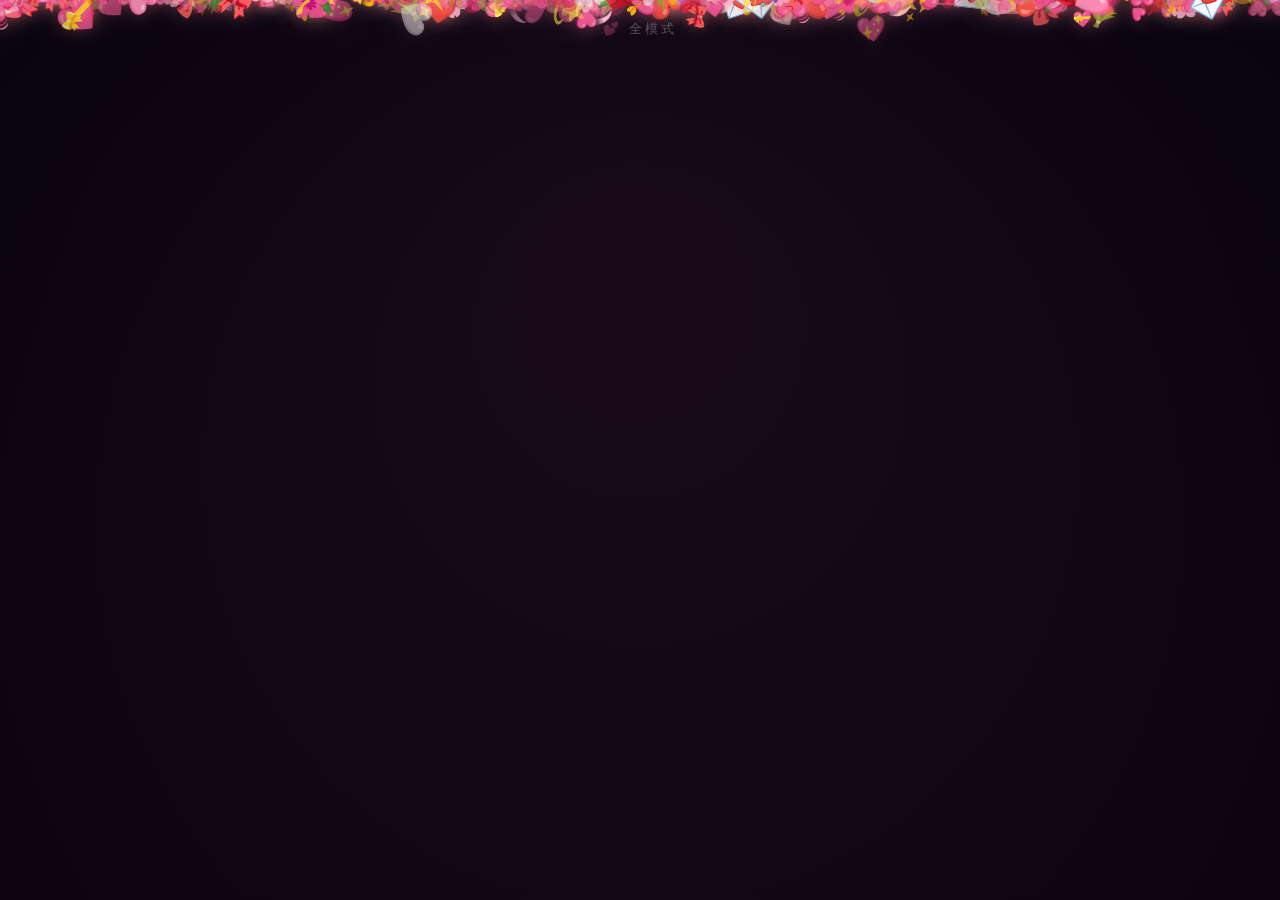
==== love-rain/index.html @ 6b06ee66 "💕 新增 Love Rain · cmatrix --love（Python + HTML 双版本） - love-rain/love_rain.py — Python turtle emoji 雨 " ====
<!DOCTYPE html>
<html lang="zh-CN">
<head>
<meta charset="UTF-8">
<meta name="viewport" content="width=device-width, initial-scale=1.0">
<title>💕 cmatrix --love · Love Rain</title>
<style>
  *,*::before,*::after{box-sizing:border-box;margin:0;padding:0}
  body{
    background:#0a0410;overflow:hidden;
    font-family:-apple-system,"PingFang SC","Noto Sans SC",sans-serif;
    cursor:crosshair;user-select:none;-webkit-user-select:none;
  }
  canvas{display:block;position:fixed;top:0;left:0;}

  #hint{
    position:fixed;bottom:24px;left:50%;transform:translateX(-50%);
    z-index:10;color:rgba(255,255,255,.25);font-size:12px;
    letter-spacing:2px;pointer-events:none;
    transition:opacity .5s;
  }
  #mode{
    position:fixed;top:20px;left:50%;transform:translateX(-50%);
    z-index:10;color:rgba(255,255,255,.3);font-size:13px;
    letter-spacing:3px;pointer-events:none;transition:all .5s;
  }
  #burst-count{
    position:fixed;top:20px;right:24px;
    z-index:10;color:rgba(255,255,255,.15);font-size:11px;
    pointer-events:none;font-family:"Courier New",monospace;
  }
</style>
</head>
<body>

<canvas id="canvas"></canvas>
<div id="mode">💕 全模式</div>
<div id="hint">🖱️ 点击绽放心动 · 空格键切换模式</div>
<div id="burst-count"></div>

<script>
// ═══════════════════════════════════════════
// Canvas
// ═══════════════════════════════════════════
const canvas = document.getElementById('canvas');
const ctx = canvas.getContext('2d');
let W, H;

function resize() {
  W = canvas.width = window.innerWidth;
  H = canvas.height = window.innerHeight;
}
resize();
window.addEventListener('resize', resize);

// ═══════════════════════════════════════════
// 模式
// ═══════════════════════════════════════════
const MODES = [
  { name: '💕 全模式',   emojis: ['❤️','💕','💗','💖','💝','💘','💓','💞','🩷','🌸','🌺','🌷','🌹','💐','✨','💫','🦋','🎀','💌','🤍'] },
  { name: '❤️ 红心',   emojis: ['❤️','💕','💗','💖','💝','💘','💓','💞','🩷','♥','❣','💟'] },
  { name: '🌸 花雨',   emojis: ['🌸','🌺','🌷','🌹','🌼','🌻','💐','✿','❀','🏵️','💮','🪷'] },
  { name: '✨ 星尘',   emojis: ['✨','⭐','🌟','💫','✧','✦','⭑','˚','･','♪','✴'] },
  { name: '🩷 粉彩',   emojis: ['🩷','💗','💖','🌸','💝','🎀','💕','💓','💞','🦩'] },
];
let modeIdx = 0;

function getEmojis() { return MODES[modeIdx].emojis; }
function randEmoji() {
  const arr = getEmojis();
  return arr[Math.floor(Math.random() * arr.length)];
}

// ═══════════════════════════════════════════
// 粒子系统
// ═══════════════════════════════════════════
const MAX_PARTICLES = 300;
let particles = [];
let burstParticles = []; // 点击炸开的小粒子
let totalFallen = 0;

class Particle {
  constructor(x, y, fromBurst = false) {
    this.reset(x, y, fromBurst);
  }

  reset(x, y, fromBurst = false) {
    this.x = x ?? Math.random() * W;
    this.y = y ?? -(20 + Math.random() * H * 0.5);
    this.emoji = randEmoji();

    // 飘落物理
    const speed = 0.3 + Math.random() * 1.2;
    this.vy = speed * (fromBurst ? 0.3 : 1);
    this.vx = (Math.random() - 0.5) * 0.6;

    // 摇摆参数
    this.swayAmp = 0.3 + Math.random() * 1.5;    // 摇摆幅度
    this.swayFreq = 0.01 + Math.random() * 0.03; // 摇摆频率
    this.swayPhase = Math.random() * Math.PI * 2;

    // 旋转
    this.rotation = Math.random() * 360;
    this.rotSpeed = (Math.random() - 0.5) * 1.5;

    // 外观
    this.size = 14 + Math.random() * 22;
    this.opacity = 0.4 + Math.random() * 0.6;
    this.life = 1.0;

    // 光晕色
    this.glowHue = 340 + Math.random() * 30; // 粉红范围

    this.fromBurst = fromBurst;
  }

  update() {
    // 正弦摇摆
    this.swayPhase += this.swayFreq;
    this.x += this.vx + Math.sin(this.swayPhase) * this.swayAmp * 0.3;

    // 下落
    this.y += this.vy;

    // 旋转
    this.rotation += this.rotSpeed;

    // 爆裂粒子衰减更快
    if (this.fromBurst) {
      this.life -= 0.008;
      this.opacity *= 0.995;
      this.vy += 0.002; // 微重力
    }

    // 出界检测
    const margin = 40;
    if (this.y > H + margin || this.y < -margin ||
        this.x > W + margin || this.x < -margin ||
        this.life <= 0) {
      return false;
    }
    return true;
  }

  draw(ctx, trailAlpha = 1) {
    ctx.save();
    ctx.translate(this.x, this.y);
    ctx.rotate(this.rotation * Math.PI / 180);

    const alpha = this.opacity * trailAlpha;
    const hsla = `hsla(${this.glowHue}, 80%, 70%, ${alpha * 0.5})`;

    // 光晕
    ctx.shadowColor = hsla;
    ctx.shadowBlur = 8 + this.size * 0.3;

    // 主文字
    ctx.font = `${this.size}px "Apple Color Emoji","Segoe UI Emoji","Noto Color Emoji",sans-serif`;
    ctx.fillStyle = `rgba(255,255,255,${alpha})`;
    ctx.textAlign = 'center';
    ctx.textBaseline = 'middle';
    ctx.fillText(this.emoji, 0, 0);

    ctx.shadowBlur = 0;
    ctx.restore();
  }
}

// ═══════════════════════════════════════════
// 初始化
// ═══════════════════════════════════════════
function initParticles() {
  particles = [];
  burstParticles = [];
  for (let i = 0; i < MAX_PARTICLES; i++) {
    particles.push(new Particle(
      Math.random() * W,
      Math.random() * -H
    ));
  }
}
initParticles();

// ═══════════════════════════════════════════
// 点击绽放
// ═══════════════════════════════════════════
function burstAt(x, y) {
  const count = 12 + Math.floor(Math.random() * 12);
  for (let i = 0; i < count; i++) {
    const p = new Particle(x, y, true);
    const angle = (Math.PI * 2 * i) / count + Math.random() * 0.3;
    const speed = 1.5 + Math.random() * 4;
    p.vx = Math.cos(angle) * speed;
    p.vy = Math.sin(angle) * speed - 1;
    p.size = 10 + Math.random() * 14;
    p.life = 1.5 + Math.random() * 1.5;
    p.opacity = 0.7 + Math.random() * 0.3;
    p.fromBurst = true;
    burstParticles.push(p);
  }
  totalFallen++;
}

// ═══════════════════════════════════════════
// 渲染
// ═══════════════════════════════════════════
function drawBackground() {
  // 渐变背景
  const grad = ctx.createRadialGradient(W/2, H*0.3, 50, W/2, H, Math.max(W,H));
  grad.addColorStop(0, '#1a0a18');
  grad.addColorStop(0.5, '#0d0512');
  grad.addColorStop(1, '#05020a');
  ctx.fillStyle = grad;
  ctx.fillRect(0, 0, W, H);

  // 微光晕（模拟远处城市灯光）
  const vignette = ctx.createRadialGradient(W/2, H/2, W*0.4, W/2, H/2, W*0.9);
  vignette.addColorStop(0, 'rgba(0,0,0,0)');
  vignette.addColorStop(1, 'rgba(0,0,0,0.25)');
  ctx.fillStyle = vignette;
  ctx.fillRect(0, 0, W, H);
}

function render() {
  // 拖尾
  ctx.fillStyle = 'rgba(10,4,16,0.08)';
  ctx.fillRect(0, 0, W, H);

  drawBackground();

  // 更新并绘制主粒子
  for (let i = particles.length - 1; i >= 0; i--) {
    if (!particles[i].update()) {
      particles[i].reset(Math.random() * W, -30);
      totalFallen++;
    }
    particles[i].draw(ctx);
  }

  // 更新并绘制爆裂粒子
  for (let i = burstParticles.length - 1; i >= 0; i--) {
    if (!burstParticles[i].update()) {
      burstParticles.splice(i, 1);
      continue;
    }
    burstParticles[i].draw(ctx);
  }

  // 更新计数器
  if (totalFallen > 0 && Math.floor(totalFallen / 100) !== Math.floor((totalFallen - 1) / 100)) {
    document.getElementById('burst-count').textContent = `🌸 ×${totalFallen}`;
  }

  requestAnimationFrame(render);
}

// ═══════════════════════════════════════════
// 事件
// ═══════════════════════════════════════════
canvas.addEventListener('click', (e) => {
  burstAt(e.clientX, e.clientY);
});

// 移动端触摸
canvas.addEventListener('touchstart', (e) => {
  e.preventDefault();
  for (const touch of e.touches) {
    burstAt(touch.clientX, touch.clientY);
  }
}, { passive: false });

// 空格键切换模式
document.addEventListener('keydown', (e) => {
  if (e.code === 'Space') {
    e.preventDefault();
    modeIdx = (modeIdx + 1) % MODES.length;
    document.getElementById('mode').textContent = MODES[modeIdx].name;
    document.getElementById('mode').style.transform =
      'translateX(-50%) scale(1.3)';
    setTimeout(() => {
      document.getElementById('mode').style.transform =
        'translateX(-50%) scale(1)';
    }, 200);
  }
});

// 鼠标移动微影响（可选）
let mouseX = W/2, mouseY = H/2;
canvas.addEventListener('mousemove', (e) => {
  mouseX = e.clientX;
  mouseY = e.clientY;
});

// ═══════════════════════════════════════════
// 启动
// ═══════════════════════════════════════════
// 自动淡出提示
setTimeout(() => {
  document.getElementById('hint').style.opacity = '0';
  setTimeout(() => {
    document.getElementById('hint').style.opacity = '.25';
  }, 8000);
}, 5000);

render();

console.log('💕 cmatrix --love 已就绪');
console.log('   🖱️ 点击绽放心动 · 空格键切换模式');
console.log('   ❤️🌸💕 五种主题：全模式 / 红心 / 花雨 / 星尘 / 粉彩');
</script>
</body>
</html>
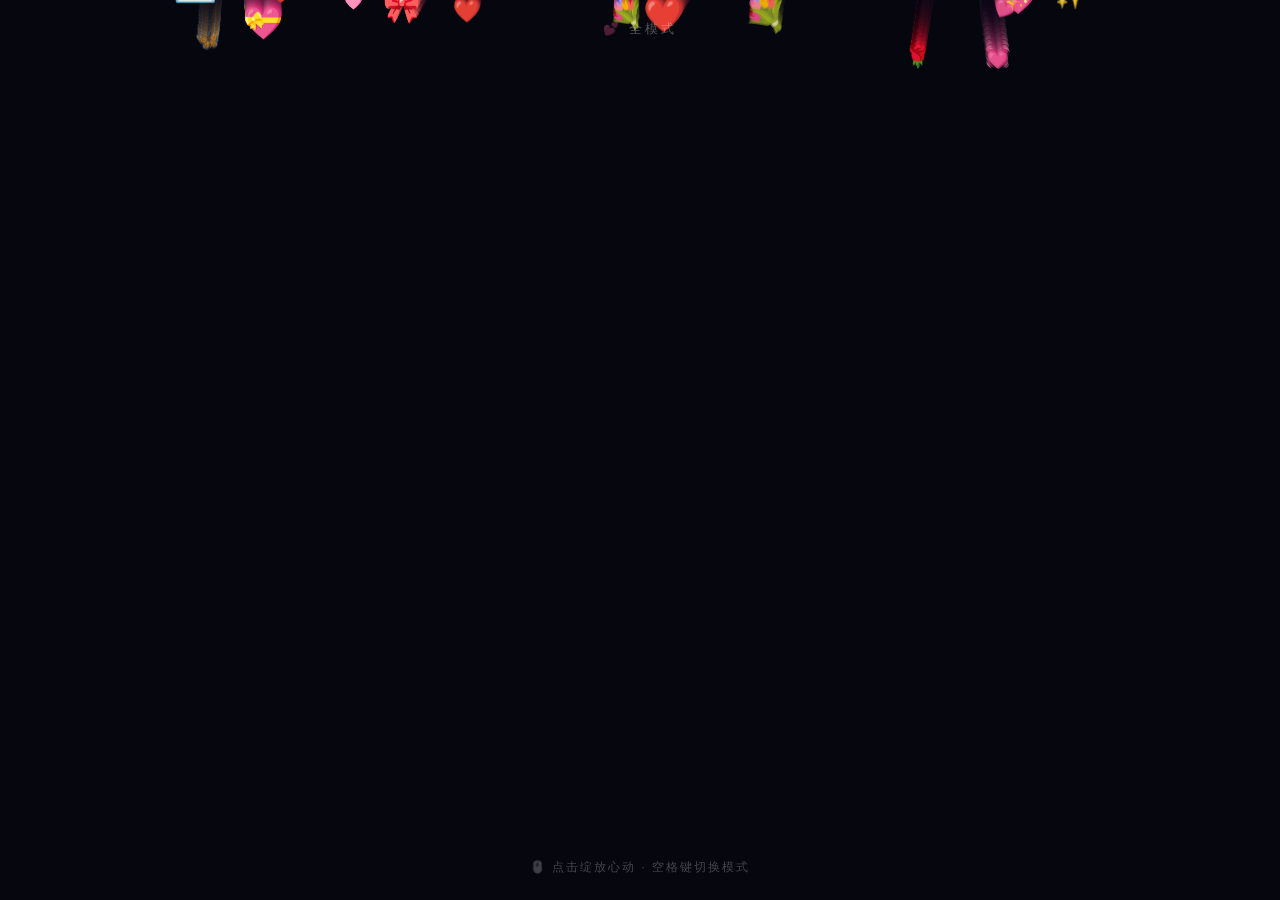
==== commit 53fb9c5a: "💕 Love Rain 性能优化 — 砍掉 shadowBlur/save/restore 性能问题根因：每帧 300 次 ctx.shadowBlur + ctx.save/restore/rota" ====
--- a/love-rain/index.html
+++ b/love-rain/index.html
@@ -7,27 +7,22 @@
 <style>
   *,*::before,*::after{box-sizing:border-box;margin:0;padding:0}
   body{
-    background:#0a0410;overflow:hidden;
+    /* CSS 渐变背景替代每帧重绘 */
+    background:radial-gradient(ellipse at 50% 30%,#1a0a18 0%,#0d0512 50%,#05020a 100%);
+    overflow:hidden;
     font-family:-apple-system,"PingFang SC","Noto Sans SC",sans-serif;
     cursor:crosshair;user-select:none;-webkit-user-select:none;
   }
   canvas{display:block;position:fixed;top:0;left:0;}
-
   #hint{
     position:fixed;bottom:24px;left:50%;transform:translateX(-50%);
     z-index:10;color:rgba(255,255,255,.25);font-size:12px;
-    letter-spacing:2px;pointer-events:none;
-    transition:opacity .5s;
+    letter-spacing:2px;pointer-events:none;transition:opacity .5s;
   }
   #mode{
     position:fixed;top:20px;left:50%;transform:translateX(-50%);
-    z-index:10;color:rgba(255,255,255,.3);font-size:13px;
-    letter-spacing:3px;pointer-events:none;transition:all .5s;
-  }
-  #burst-count{
-    position:fixed;top:20px;right:24px;
-    z-index:10;color:rgba(255,255,255,.15);font-size:11px;
-    pointer-events:none;font-family:"Courier New",monospace;
+    z-index:10;color:rgba(255,255,255,.30);font-size:13px;
+    letter-spacing:3px;pointer-events:none;transition:all .2s;
   }
 </style>
 </head>
@@ -36,18 +31,17 @@
 <canvas id="canvas"></canvas>
 <div id="mode">💕 全模式</div>
 <div id="hint">🖱️ 点击绽放心动 · 空格键切换模式</div>
-<div id="burst-count"></div>
 
 <script>
 // ═══════════════════════════════════════════
 // Canvas
 // ═══════════════════════════════════════════
 const canvas = document.getElementById('canvas');
-const ctx = canvas.getContext('2d');
+const ctx = canvas.getContext('2d', { alpha: true });
 let W, H;
 
 function resize() {
-  W = canvas.width = window.innerWidth;
+  W = canvas.width  = window.innerWidth;
   H = canvas.height = window.innerHeight;
 }
 resize();
@@ -57,198 +51,121 @@
 // 模式
 // ═══════════════════════════════════════════
 const MODES = [
-  { name: '💕 全模式',   emojis: ['❤️','💕','💗','💖','💝','💘','💓','💞','🩷','🌸','🌺','🌷','🌹','💐','✨','💫','🦋','🎀','💌','🤍'] },
+  { name: '💕 全模式', emojis: ['❤️','💕','💗','💖','💝','💘','💓','💞','🩷','🌸','🌺','🌷','🌹','💐','✨','💫','🦋','🎀','💌','🤍'] },
   { name: '❤️ 红心',   emojis: ['❤️','💕','💗','💖','💝','💘','💓','💞','🩷','♥','❣','💟'] },
-  { name: '🌸 花雨',   emojis: ['🌸','🌺','🌷','🌹','🌼','🌻','💐','✿','❀','🏵️','💮','🪷'] },
-  { name: '✨ 星尘',   emojis: ['✨','⭐','🌟','💫','✧','✦','⭑','˚','･','♪','✴'] },
-  { name: '🩷 粉彩',   emojis: ['🩷','💗','💖','🌸','💝','🎀','💕','💓','💞','🦩'] },
+  { name: '🌸 花雨',   emojis: ['🌸','🌺','🌷','🌹','🌼','🌻','💐','✿','❀','🏵️','💮'] },
+  { name: '✨ 星尘',   emojis: ['✨','⭐','🌟','💫','✧','✦','⭑','♪'] },
+  { name: '🩷 粉彩',   emojis: ['🩷','💗','💖','🌸','💝','🎀','💕','💓','💞'] },
 ];
 let modeIdx = 0;
-
-function getEmojis() { return MODES[modeIdx].emojis; }
 function randEmoji() {
-  const arr = getEmojis();
+  const arr = MODES[modeIdx].emojis;
   return arr[Math.floor(Math.random() * arr.length)];
 }
 
 // ═══════════════════════════════════════════
-// 粒子系统
-// ═══════════════════════════════════════════
-const MAX_PARTICLES = 300;
-let particles = [];
-let burstParticles = []; // 点击炸开的小粒子
-let totalFallen = 0;
-
-class Particle {
-  constructor(x, y, fromBurst = false) {
-    this.reset(x, y, fromBurst);
-  }
-
-  reset(x, y, fromBurst = false) {
-    this.x = x ?? Math.random() * W;
-    this.y = y ?? -(20 + Math.random() * H * 0.5);
-    this.emoji = randEmoji();
-
-    // 飘落物理
-    const speed = 0.3 + Math.random() * 1.2;
-    this.vy = speed * (fromBurst ? 0.3 : 1);
-    this.vx = (Math.random() - 0.5) * 0.6;
-
-    // 摇摆参数
-    this.swayAmp = 0.3 + Math.random() * 1.5;    // 摇摆幅度
-    this.swayFreq = 0.01 + Math.random() * 0.03; // 摇摆频率
-    this.swayPhase = Math.random() * Math.PI * 2;
-
-    // 旋转
-    this.rotation = Math.random() * 360;
-    this.rotSpeed = (Math.random() - 0.5) * 1.5;
-
-    // 外观
-    this.size = 14 + Math.random() * 22;
-    this.opacity = 0.4 + Math.random() * 0.6;
-    this.life = 1.0;
-
-    // 光晕色
-    this.glowHue = 340 + Math.random() * 30; // 粉红范围
-
-    this.fromBurst = fromBurst;
-  }
-
-  update() {
-    // 正弦摇摆
-    this.swayPhase += this.swayFreq;
-    this.x += this.vx + Math.sin(this.swayPhase) * this.swayAmp * 0.3;
-
-    // 下落
-    this.y += this.vy;
-
-    // 旋转
-    this.rotation += this.rotSpeed;
-
-    // 爆裂粒子衰减更快
-    if (this.fromBurst) {
-      this.life -= 0.008;
-      this.opacity *= 0.995;
-      this.vy += 0.002; // 微重力
-    }
-
-    // 出界检测
-    const margin = 40;
-    if (this.y > H + margin || this.y < -margin ||
-        this.x > W + margin || this.x < -margin ||
-        this.life <= 0) {
-      return false;
-    }
-    return true;
-  }
-
-  draw(ctx, trailAlpha = 1) {
-    ctx.save();
-    ctx.translate(this.x, this.y);
-    ctx.rotate(this.rotation * Math.PI / 180);
-
-    const alpha = this.opacity * trailAlpha;
-    const hsla = `hsla(${this.glowHue}, 80%, 70%, ${alpha * 0.5})`;
-
-    // 光晕
-    ctx.shadowColor = hsla;
-    ctx.shadowBlur = 8 + this.size * 0.3;
-
-    // 主文字
-    ctx.font = `${this.size}px "Apple Color Emoji","Segoe UI Emoji","Noto Color Emoji",sans-serif`;
-    ctx.fillStyle = `rgba(255,255,255,${alpha})`;
-    ctx.textAlign = 'center';
-    ctx.textBaseline = 'middle';
-    ctx.fillText(this.emoji, 0, 0);
-
-    ctx.shadowBlur = 0;
-    ctx.restore();
-  }
-}
-
-// ═══════════════════════════════════════════
-// 初始化
-// ═══════════════════════════════════════════
-function initParticles() {
-  particles = [];
-  burstParticles = [];
-  for (let i = 0; i < MAX_PARTICLES; i++) {
-    particles.push(new Particle(
-      Math.random() * W,
-      Math.random() * -H
-    ));
-  }
-}
-initParticles();
+// 粒子池（预分配，避免 GC）
+// ═══════════════════════════════════════════
+const MAX_MAIN = 220;
+const mainPool = [];
+const bursts = [];
+
+// 用普通对象代替 class，减少开销
+function createParticle(x, y, burst) {
+  return {
+    x:  x ?? Math.random() * W,
+    y:  y ?? -(30 + Math.random() * H * 0.5),
+    vx: burst ? 0 : (Math.random() - 0.5) * 0.5,
+    vy: (0.3 + Math.random() * 1.2) * (burst ? 0.3 : 1),
+    emoji: randEmoji(),
+    size: 14 + Math.random() * 22,
+    alpha: 0.4 + Math.random() * 0.6,
+    swayAmp: 0.3 + Math.random() * 1.2,
+    swayFreq: 0.012 + Math.random() * 0.028,
+    swayPhase: Math.random() * Math.PI * 2,
+    life: burst ? (1.2 + Math.random() * 1.2) : Infinity,
+    burst: !!burst,
+  };
+}
+
+// 初始化主粒子
+for (let i = 0; i < MAX_MAIN; i++) {
+  mainPool.push(createParticle(Math.random() * W, Math.random() * -H));
+}
 
 // ═══════════════════════════════════════════
 // 点击绽放
 // ═══════════════════════════════════════════
 function burstAt(x, y) {
-  const count = 12 + Math.floor(Math.random() * 12);
-  for (let i = 0; i < count; i++) {
-    const p = new Particle(x, y, true);
-    const angle = (Math.PI * 2 * i) / count + Math.random() * 0.3;
-    const speed = 1.5 + Math.random() * 4;
+  const n = 14 + (Math.random() * 10) | 0;
+  for (let i = 0; i < n; i++) {
+    const p = createParticle(x, y, true);
+    const angle = (Math.PI * 2 * i) / n + Math.random() * 0.3;
+    const speed = 1.5 + Math.random() * 3;
     p.vx = Math.cos(angle) * speed;
-    p.vy = Math.sin(angle) * speed - 1;
-    p.size = 10 + Math.random() * 14;
-    p.life = 1.5 + Math.random() * 1.5;
-    p.opacity = 0.7 + Math.random() * 0.3;
-    p.fromBurst = true;
-    burstParticles.push(p);
-  }
-  totalFallen++;
-}
-
-// ═══════════════════════════════════════════
-// 渲染
-// ═══════════════════════════════════════════
-function drawBackground() {
-  // 渐变背景
-  const grad = ctx.createRadialGradient(W/2, H*0.3, 50, W/2, H, Math.max(W,H));
-  grad.addColorStop(0, '#1a0a18');
-  grad.addColorStop(0.5, '#0d0512');
-  grad.addColorStop(1, '#05020a');
-  ctx.fillStyle = grad;
+    p.vy = Math.sin(angle) * speed - 0.8;
+    p.size = 10 + Math.random() * 12;
+    p.alpha = 0.8;
+    bursts.push(p);
+  }
+}
+
+// ═══════════════════════════════════════════
+// 更新
+// ═══════════════════════════════════════════
+function updateMain(p) {
+  p.swayPhase += p.swayFreq;
+  p.x += p.vx + Math.sin(p.swayPhase) * p.swayAmp * 0.25;
+  p.y += p.vy;
+  // 出界则重置到顶部
+  if (p.y > H + 50 || p.x < -50 || p.x > W + 50) {
+    p.x = Math.random() * W;
+    p.y = -(30 + Math.random() * 80);
+    p.emoji = randEmoji();
+  }
+}
+
+function updateBurst(p) {
+  p.swayPhase += p.swayFreq * 2;
+  p.x += p.vx + Math.sin(p.swayPhase) * p.swayAmp * 0.2;
+  p.y += p.vy;
+  p.vy += 0.015; // 微重力
+  p.life -= 0.012;
+  p.alpha *= 0.994;
+  return p.life > 0 && p.alpha > 0.02;
+}
+
+// ═══════════════════════════════════════════
+// 渲染（极限优化版）
+// ═══════════════════════════════════════════
+// 全局预设，避免每粒子重复设置
+ctx.textAlign = 'center';
+ctx.textBaseline = 'middle';
+
+function drawParticle(p) {
+  ctx.font = `${p.size}px "Apple Color Emoji","Segoe UI Emoji","Noto Color Emoji",sans-serif`;
+  ctx.fillStyle = `rgba(255,255,255,${p.alpha})`;
+  ctx.fillText(p.emoji, p.x, p.y);
+}
+
+function render() {
+  // 拖尾 — 只做这一件事，不重绘背景
+  ctx.fillStyle = 'rgba(10,4,16,0.07)';
   ctx.fillRect(0, 0, W, H);
 
-  // 微光晕（模拟远处城市灯光）
-  const vignette = ctx.createRadialGradient(W/2, H/2, W*0.4, W/2, H/2, W*0.9);
-  vignette.addColorStop(0, 'rgba(0,0,0,0)');
-  vignette.addColorStop(1, 'rgba(0,0,0,0.25)');
-  ctx.fillStyle = vignette;
-  ctx.fillRect(0, 0, W, H);
-}
-
-function render() {
-  // 拖尾
-  ctx.fillStyle = 'rgba(10,4,16,0.08)';
-  ctx.fillRect(0, 0, W, H);
-
-  drawBackground();
-
-  // 更新并绘制主粒子
-  for (let i = particles.length - 1; i >= 0; i--) {
-    if (!particles[i].update()) {
-      particles[i].reset(Math.random() * W, -30);
-      totalFallen++;
-    }
-    particles[i].draw(ctx);
-  }
-
-  // 更新并绘制爆裂粒子
-  for (let i = burstParticles.length - 1; i >= 0; i--) {
-    if (!burstParticles[i].update()) {
-      burstParticles.splice(i, 1);
+  // 主粒子
+  for (let i = 0; i < mainPool.length; i++) {
+    updateMain(mainPool[i]);
+    drawParticle(mainPool[i]);
+  }
+
+  // 爆裂粒子
+  for (let i = bursts.length - 1; i >= 0; i--) {
+    if (!updateBurst(bursts[i])) {
+      bursts.splice(i, 1);
       continue;
     }
-    burstParticles[i].draw(ctx);
-  }
-
-  // 更新计数器
-  if (totalFallen > 0 && Math.floor(totalFallen / 100) !== Math.floor((totalFallen - 1) / 100)) {
-    document.getElementById('burst-count').textContent = `🌸 ×${totalFallen}`;
+    drawParticle(bursts[i]);
   }
 
   requestAnimationFrame(render);
@@ -257,56 +174,40 @@
 // ═══════════════════════════════════════════
 // 事件
 // ═══════════════════════════════════════════
-canvas.addEventListener('click', (e) => {
-  burstAt(e.clientX, e.clientY);
-});
-
-// 移动端触摸
+canvas.addEventListener('click', (e) => burstAt(e.clientX, e.clientY));
 canvas.addEventListener('touchstart', (e) => {
   e.preventDefault();
-  for (const touch of e.touches) {
-    burstAt(touch.clientX, touch.clientY);
-  }
+  for (const t of e.touches) burstAt(t.clientX, t.clientY);
 }, { passive: false });
 
-// 空格键切换模式
 document.addEventListener('keydown', (e) => {
   if (e.code === 'Space') {
     e.preventDefault();
     modeIdx = (modeIdx + 1) % MODES.length;
-    document.getElementById('mode').textContent = MODES[modeIdx].name;
-    document.getElementById('mode').style.transform =
-      'translateX(-50%) scale(1.3)';
-    setTimeout(() => {
-      document.getElementById('mode').style.transform =
-        'translateX(-50%) scale(1)';
-    }, 200);
+    const el = document.getElementById('mode');
+    el.textContent = MODES[modeIdx].name;
+    el.style.transform = 'translateX(-50%) scale(1.3)';
+    setTimeout(() => el.style.transform = 'translateX(-50%) scale(1)', 180);
+    // 刷新主粒子 emoji
+    const arr = MODES[modeIdx].emojis;
+    for (const p of mainPool) p.emoji = arr[Math.floor(Math.random() * arr.length)];
   }
 });
 
-// 鼠标移动微影响（可选）
-let mouseX = W/2, mouseY = H/2;
-canvas.addEventListener('mousemove', (e) => {
-  mouseX = e.clientX;
-  mouseY = e.clientY;
-});
-
 // ═══════════════════════════════════════════
 // 启动
 // ═══════════════════════════════════════════
-// 自动淡出提示
+// 提示自动淡出
 setTimeout(() => {
-  document.getElementById('hint').style.opacity = '0';
-  setTimeout(() => {
-    document.getElementById('hint').style.opacity = '.25';
-  }, 8000);
+  const h = document.getElementById('hint');
+  h.style.opacity = '0';
+  setTimeout(() => { h.style.opacity = '.25'; }, 8000);
 }, 5000);
 
 render();
 
-console.log('💕 cmatrix --love 已就绪');
-console.log('   🖱️ 点击绽放心动 · 空格键切换模式');
-console.log('   ❤️🌸💕 五种主题：全模式 / 红心 / 花雨 / 星尘 / 粉彩');
+console.log('💕 cmatrix --love 已就绪 (性能优化版)');
+console.log('   220粒子 · 无shadowBlur · 无save/restore · CSS渐变背景');
 </script>
 </body>
 </html>
